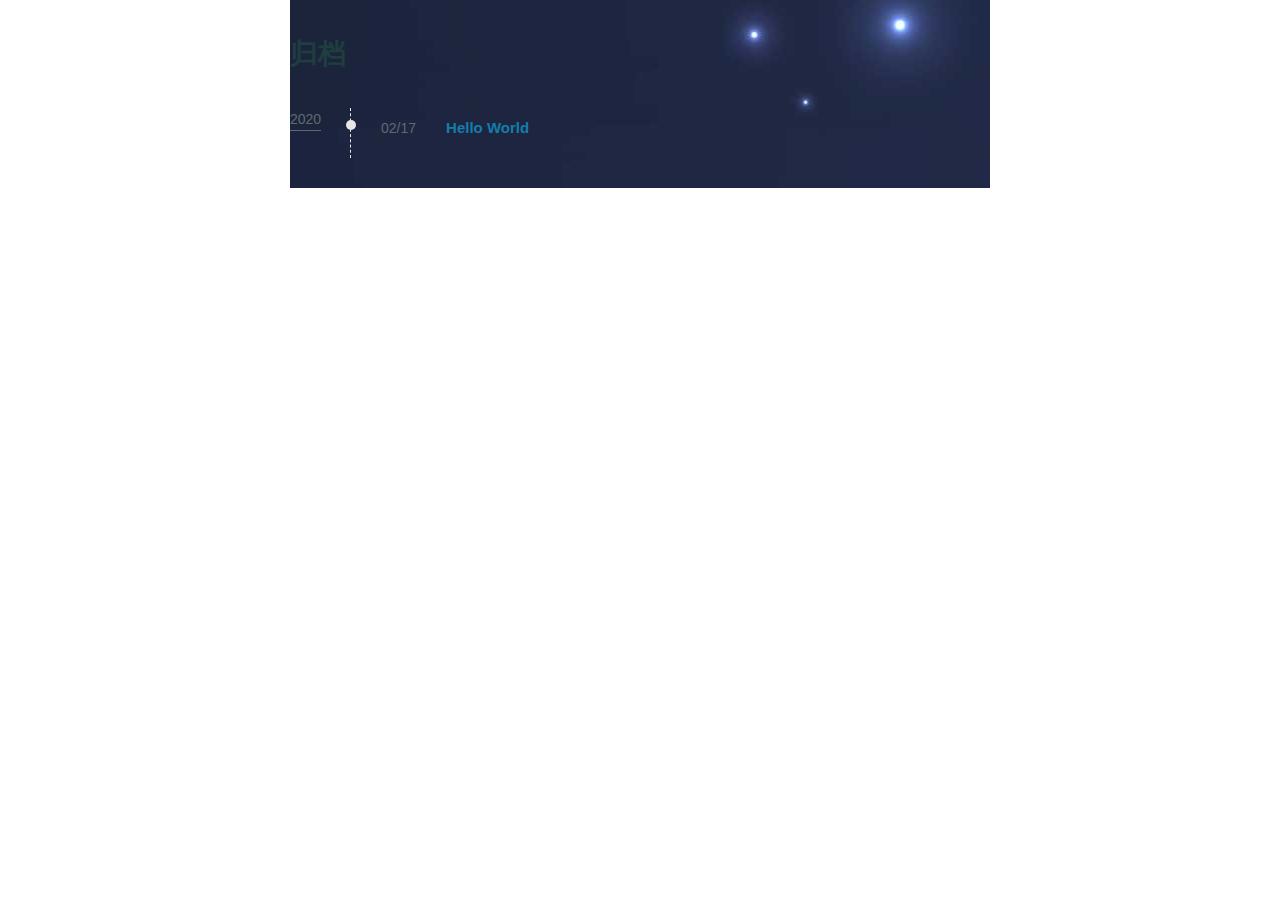
==== archives/index.html @ 0e1c1397 "Site updated: 2020-02-17 16:09:05" ====
<!DOCTYPE html>
<html lang="en">
<head>
  <meta charset="utf-8">
  
  
  
  <meta name="viewport" content="width=device-width, initial-scale=1, maximum-scale=1">
  <title>
    归档 |
    
    柒号小窝</title>
  
    <link rel="shortcut icon" href="/favicon.ico">
  
  
<link rel="stylesheet" href="/css/style.css">

  
<link rel="stylesheet" href="/css/technology.css">

  
    
<link rel="stylesheet" href="/fancybox/jquery.fancybox.min.css">

  
  
<script src="/js/pace.min.js"></script>

<meta name="generator" content="Hexo 4.2.0"></head>

<body>
  <div id="container">
    <div id="wrap">
      <section class="outer">
  <article class="articles">
    
    <h1 class="page-type-title">归档</h1>

    
    
    
      
      
        
        
    <div class="archives-wrap">
      <div class="archive-year-wrap">
        <a href="/archives/2020" class="archive-year">2020</a>
      </div>
      <div class="archives">
        
        <article class="archive-article archive-type-post">
  <div class="archive-article-inner">
    <header class="archive-article-header">
      <a href="/2020/02/17/hello-world/" class="archive-article-date">
  <time datetime="2020-02-17T05:13:28.085Z" itemprop="datePublished">02/17</time>
</a>
      
  
    <h2 itemprop="name">
      <a class="archive-article-title" href="/2020/02/17/hello-world/">Hello World</a>
    </h2>
  

    </header>
    
  </div>
</article>
        
        
      </div>
    </div>
    
  
  
</section>
    </div>
    
<script src="/js/jquery-2.0.3.min.js"></script>


<script src="/js/lazyload.min.js"></script>


<script src="/js/busuanzi-2.3.pure.min.js"></script>



  
<script src="/fancybox/jquery.fancybox.min.js"></script>




  
<script src="/js/search.js"></script>




<script src="/js/technology.js"></script>


  </div>
</body>
</html>
---- css/style.css ----
@charset "utf-8";
@font-face {
  font-family: feathericon;
  font-weight: normal;
  font-style: normal;
  src: url("feathericon/feathericon.eot");
  src: url("feathericon/feathericon.eot?#iefix") format('embedded-opentype'), url("feathericon/feathericon.woff") format('woff'), url("feathericon/feathericon.ttf") format('truetype'), url("feathericon/feathericon.svg") format('svg');
}
.fe {
  display: inline-block;
  font: normal normal normal 16px feathericon;
  font-size: inherit;
  text-rendering: auto;
  -webkit-font-smoothing: antialiased;
  -moz-osx-font-smoothing: grayscale;
}
.fe-activity:before {
  content: "\f1e2";
}
.fe-add-cart:before {
  content: "\f1e6";
}
.fe-align-bottom:before {
  content: "\f1bf";
}
.fe-align-center:before {
  content: "\f195";
}
.fe-align-left:before {
  content: "\f196";
}
.fe-align-right:before {
  content: "\f197";
}
.fe-align-top:before {
  content: "\f1c0";
}
.fe-align-vertically:before {
  content: "\f1c1";
}
.fe-angry:before {
  content: "\f1b6";
}
.fe-app-menu:before {
  content: "\f198";
}
.fe-arrow-down:before {
  content: "\f100";
}
.fe-arrow-left:before {
  content: "\f101";
}
.fe-arrow-right:before {
  content: "\f102";
}
.fe-arrow-up:before {
  content: "\f103";
}
.fe-artboard:before {
  content: "\f104";
}
.fe-audio-player:before {
  content: "\f199";
}
.fe-backward:before {
  content: "\f180";
}
.fe-bar:before {
  content: "\f105";
}
.fe-bar-chart:before {
  content: "\f106";
}
.fe-beer:before {
  content: "\f107";
}
.fe-bell:before {
  content: "\f108";
}
.fe-birthday-cake:before {
  content: "\f163";
}
.fe-bold:before {
  content: "\f179";
}
.fe-bolt:before {
  content: "\f1e3";
}
.fe-book:before {
  content: "\f109";
}
.fe-bookmark:before {
  content: "\f170";
}
.fe-browser:before {
  content: "\f10b";
}
.fe-brush:before {
  content: "\f10c";
}
.fe-bug:before {
  content: "\f10d";
}
.fe-building:before {
  content: "\f10e";
}
.fe-cage:before {
  content: "\f1e7";
}
.fe-calendar:before {
  content: "\f10f";
}
.fe-camera:before {
  content: "\f110";
}
.fe-cart:before {
  content: "\f1e8";
}
.fe-check:before {
  content: "\f111";
}
.fe-check-circle:before {
  content: "\f19a";
}
.fe-check-circle-o:before {
  content: "\f19b";
}
.fe-check-verified:before {
  content: "\f19c";
}
.fe-clock:before {
  content: "\f113";
}
.fe-close:before {
  content: "\f114";
}
.fe-cloud:before {
  content: "\f115";
}
.fe-cocktail:before {
  content: "\f116";
}
.fe-code:before {
  content: "\f117";
}
.fe-codepen:before {
  content: "\f1d3";
}
.fe-coffee:before {
  content: "\f166";
}
.fe-columns:before {
  content: "\f118";
}
.fe-comment:before {
  content: "\f119";
}
.fe-comment-o:before {
  content: "\f1d2";
}
.fe-commenting:before {
  content: "\f11a";
}
.fe-comments:before {
  content: "\f11b";
}
.fe-compress:before {
  content: "\f181";
}
.fe-credit-card:before {
  content: "\f1e9";
}
.fe-crop:before {
  content: "\f1c2";
}
.fe-cry:before {
  content: "\f1b7";
}
.fe-cutlery:before {
  content: "\f19d";
}
.fe-delete-link:before {
  content: "\f19e";
}
.fe-desktop:before {
  content: "\f11d";
}
.fe-diamond:before {
  content: "\f11e";
}
.fe-difference:before {
  content: "\f1c3";
}
.fe-disabled:before {
  content: "\f11f";
}
.fe-disappointed:before {
  content: "\f1b8";
}
.fe-distribute-horizontally:before {
  content: "\f1cf";
}
.fe-distribute-vertically:before {
  content: "\f1c5";
}
.fe-document:before {
  content: "\f19f";
}
.fe-download:before {
  content: "\f120";
}
.fe-drop-down:before {
  content: "\f121";
}
.fe-drop-left:before {
  content: "\f122";
}
.fe-drop-right:before {
  content: "\f123";
}
.fe-drop-up:before {
  content: "\f124";
}
.fe-edit:before {
  content: "\f17f";
}
.fe-eject:before {
  content: "\f182";
}
.fe-elipsis-h:before {
  content: "\f125";
}
.fe-elipsis-v:before {
  content: "\f126";
}
.fe-equalizer:before {
  content: "\f1a0";
}
.fe-eraser:before {
  content: "\f1c6";
}
.fe-expand:before {
  content: "\f183";
}
.fe-export:before {
  content: "\f16e";
}
.fe-eye:before {
  content: "\f127";
}
.fe-facebook:before {
  content: "\f1d4";
}
.fe-fast-backward:before {
  content: "\f184";
}
.fe-fast-forward:before {
  content: "\f185";
}
.fe-feather:before {
  content: "\f174";
}
.fe-feed:before {
  content: "\f128";
}
.fe-file:before {
  content: "\f1b1";
}
.fe-file-audio:before {
  content: "\f1b2";
}
.fe-file-excel:before {
  content: "\f1a2";
}
.fe-file-image:before {
  content: "\f1b3";
}
.fe-file-movie:before {
  content: "\f1b4";
}
.fe-file-powerpoint:before {
  content: "\f1a3";
}
.fe-file-word:before {
  content: "\f1a4";
}
.fe-file-zip:before {
  content: "\f1b5";
}
.fe-filter:before {
  content: "\f173";
}
.fe-flag:before {
  content: "\f129";
}
.fe-folder:before {
  content: "\f12a";
}
.fe-folder-open:before {
  content: "\f176";
}
.fe-fork:before {
  content: "\f12b";
}
.fe-forward:before {
  content: "\f186";
}
.fe-frowing:before {
  content: "\f1b9";
}
.fe-gamepad:before {
  content: "\f191";
}
.fe-gear:before {
  content: "\f1a5";
}
.fe-gift:before {
  content: "\f1ea";
}
.fe-git:before {
  content: "\f1d5";
}
.fe-github:before {
  content: "\f1d6";
}
.fe-github-alt:before {
  content: "\f1d7";
}
.fe-globe:before {
  content: "\f12c";
}
.fe-google:before {
  content: "\f1d8";
}
.fe-google-plus:before {
  content: "\f1d9";
}
.fe-hash:before {
  content: "\f12d";
}
.fe-headphone:before {
  content: "\f18e";
}
.fe-heart:before {
  content: "\f12e";
}
.fe-heart-o:before {
  content: "\f167";
}
.fe-home:before {
  content: "\f12f";
}
.fe-import:before {
  content: "\f16f";
}
.fe-info:before {
  content: "\f130";
}
.fe-insert-link:before {
  content: "\f1a6";
}
.fe-instagram:before {
  content: "\f1da";
}
.fe-intersect:before {
  content: "\f1c7";
}
.fe-italic:before {
  content: "\f17a";
}
.fe-key:before {
  content: "\f131";
}
.fe-keyboard:before {
  content: "\f132";
}
.fe-kitchen-cooker:before {
  content: "\f1a7";
}
.fe-laptop:before {
  content: "\f133";
}
.fe-layer:before {
  content: "\f18c";
}
.fe-layout:before {
  content: "\f134";
}
.fe-line-chart:before {
  content: "\f135";
}
.fe-link:before {
  content: "\f136";
}
.fe-link-external:before {
  content: "\f137";
}
.fe-list-bullet:before {
  content: "\f17c";
}
.fe-list-order:before {
  content: "\f17d";
}
.fe-list-task:before {
  content: "\f17e";
}
.fe-location:before {
  content: "\f138";
}
.fe-lock:before {
  content: "\f139";
}
.fe-login:before {
  content: "\f13a";
}
.fe-logout:before {
  content: "\f13b";
}
.fe-loop:before {
  content: "\f192";
}
.fe-magic:before {
  content: "\f177";
}
.fe-mail:before {
  content: "\f13c";
}
.fe-map:before {
  content: "\f16d";
}
.fe-mask:before {
  content: "\f1c8";
}
.fe-medal:before {
  content: "\f13d";
}
.fe-megaphone:before {
  content: "\f13e";
}
.fe-mention:before {
  content: "\f164";
}
.fe-messanger:before {
  content: "\f1e1";
}
.fe-minus:before {
  content: "\f140";
}
.fe-mobile:before {
  content: "\f141";
}
.fe-money:before {
  content: "\f1a8";
}
.fe-moon:before {
  content: "\f1ef";
}
.fe-mouse:before {
  content: "\f142";
}
.fe-music:before {
  content: "\f175";
}
.fe-open-mouth:before {
  content: "\f1ba";
}
.fe-palette:before {
  content: "\f165";
}
.fe-paper-plane:before {
  content: "\f178";
}
.fe-pause:before {
  content: "\f187";
}
.fe-pencil:before {
  content: "\f144";
}
.fe-phone:before {
  content: "\f145";
}
.fe-picture:before {
  content: "\f1a9";
}
.fe-picture-square:before {
  content: "\f1e4";
}
.fe-pie-chart:before {
  content: "\f146";
}
.fe-pinterest:before {
  content: "\f1db";
}
.fe-pizza:before {
  content: "\f147";
}
.fe-play:before {
  content: "\f188";
}
.fe-plug:before {
  content: "\f18f";
}
.fe-plus:before {
  content: "\f148";
}
.fe-pocket:before {
  content: "\f1dc";
}
.fe-pot:before {
  content: "\f1aa";
}
.fe-print:before {
  content: "\f171";
}
.fe-prototype:before {
  content: "\f149";
}
.fe-question:before {
  content: "\f14a";
}
.fe-quote-left:before {
  content: "\f14b";
}
.fe-quote-right:before {
  content: "\f14c";
}
.fe-rage:before {
  content: "\f1bb";
}
.fe-random:before {
  content: "\f189";
}
.fe-reload:before {
  content: "\f193";
}
.fe-remove-cart:before {
  content: "\f1eb";
}
.fe-rocket:before {
  content: "\f14d";
}
.fe-scale:before {
  content: "\f1c9";
}
.fe-search:before {
  content: "\f14e";
}
.fe-search-minus:before {
  content: "\f16a";
}
.fe-search-plus:before {
  content: "\f16b";
}
.fe-share:before {
  content: "\f14f";
}
.fe-shield:before {
  content: "\f172";
}
.fe-shopping-bag:before {
  content: "\f1ec";
}
.fe-sitemap:before {
  content: "\f150";
}
.fe-smile:before {
  content: "\f1bc";
}
.fe-smile-alt:before {
  content: "\f1bd";
}
.fe-speaker:before {
  content: "\f1ab";
}
.fe-star:before {
  content: "\f151";
}
.fe-star-o:before {
  content: "\f168";
}
.fe-step-backward:before {
  content: "\f1d0";
}
.fe-step-forward:before {
  content: "\f1d1";
}
.fe-stop:before {
  content: "\f18b";
}
.fe-subtract:before {
  content: "\f1ca";
}
.fe-sunny-o:before {
  content: "\f1f0";
}
.fe-sunrise:before {
  content: "\f1f1";
}
.fe-sync:before {
  content: "\f194";
}
.fe-table:before {
  content: "\f1ac";
}
.fe-tablet:before {
  content: "\f152";
}
.fe-tag:before {
  content: "\f153";
}
.fe-target:before {
  content: "\f1f3";
}
.fe-terminal:before {
  content: "\f154";
}
.fe-text-align-center:before {
  content: "\f1cb";
}
.fe-text-align-justify:before {
  content: "\f1e5";
}
.fe-text-align-left:before {
  content: "\f1cc";
}
.fe-text-align-right:before {
  content: "\f1cd";
}
.fe-text-size:before {
  content: "\f17b";
}
.fe-ticket:before {
  content: "\f155";
}
.fe-tiled:before {
  content: "\f156";
}
.fe-timeline:before {
  content: "\f1ad";
}
.fe-tired:before {
  content: "\f1be";
}
.fe-trash:before {
  content: "\f157";
}
.fe-trophy:before {
  content: "\f158";
}
.fe-truck:before {
  content: "\f1ed";
}
.fe-twitter:before {
  content: "\f1dd";
}
.fe-umbrella:before {
  content: "\f1f2";
}
.fe-underline:before {
  content: "\f1ae";
}
.fe-union:before {
  content: "\f1ce";
}
.fe-unlock:before {
  content: "\f169";
}
.fe-upload:before {
  content: "\f159";
}
.fe-usb:before {
  content: "\f190";
}
.fe-user:before {
  content: "\f15a";
}
.fe-user-minus:before {
  content: "\f16c";
}
.fe-user-plus:before {
  content: "\f15b";
}
.fe-users:before {
  content: "\f15c";
}
.fe-vector:before {
  content: "\f15d";
}
.fe-video:before {
  content: "\f15e";
}
.fe-wallet:before {
  content: "\f1ee";
}
.fe-warning:before {
  content: "\f15f";
}
.fe-watch:before {
  content: "\f1af";
}
.fe-watch-alt:before {
  content: "\f1b0";
}
.fe-wine-glass:before {
  content: "\f161";
}
.fe-wordpress:before {
  content: "\f1de";
}
.fe-wordpress-alt:before {
  content: "\f1df";
}
.fe-wrench:before {
  content: "\f162";
}
.fe-youtube:before {
  content: "\f1e0";
}
/* normalize.css v8.0.0 | MIT License | github.com/necolas/normalize.css */
html {
  line-height: 1.15 /* 1 */;
  -webkit-text-size-adjust: 100% /* 2 */;
}
body {
  margin: 0;
}
h1 {
  font-size: 2em;
  margin: 0.67em 0;
}
hr {
  box-sizing: content-box /* 1 */;
  height: 0 /* 1 */;
  overflow: visible /* 2 */;
}
pre {
  font-family: monospace, monospace /* 1 */;
  font-size: 1em /* 2 */;
}
a {
  background-color: transparent;
}
abbr[title] {
  border-bottom: none /* 1 */;
  text-decoration: underline /* 2 */;
  text-decoration: underline dotted /* 2 */;
}
b,
strong {
  font-weight: bolder;
}
code,
kbd,
samp {
  font-family: monospace, monospace /* 1 */;
  font-size: 1em /* 2 */;
}
small {
  font-size: 80%;
}
sub,
sup {
  font-size: 75%;
  line-height: 0;
  position: relative;
  vertical-align: baseline;
}
sub {
  bottom: -0.25em;
}
sup {
  top: -0.5em;
}
img {
  border-style: none;
}
button,
input,
optgroup,
select,
textarea {
  font-family: inherit /* 1 */;
  font-size: 100% /* 1 */;
  line-height: 1.15 /* 1 */;
  margin: 0 /* 2 */;
}
button,
input {
  overflow: visible;
}
button,
select {
  text-transform: none;
}
button,
[type="button"],
[type="reset"],
[type="submit"] {
  -webkit-appearance: button;
}
button::-moz-focus-inner,
[type="button"]::-moz-focus-inner,
[type="reset"]::-moz-focus-inner,
[type="submit"]::-moz-focus-inner {
  border-style: none;
  padding: 0;
}
button:-moz-focusring,
[type="button"]-moz-focusring,
[type="reset"]-moz-focusring,
[type="submit"]-moz-focusring {
  outline: 1px dotted ButtonText;
}
fieldset {
  padding: 0.35em 0.75em 0.625em;
}
legend {
  box-sizing: border-box /* 1 */;
  color: inherit /* 2 */;
  display: table /* 1 */;
  max-width: 100% /* 1 */;
  padding: 0 /* 3 */;
  white-space: normal /* 1 */;
}
progress {
  vertical-align: baseline;
}
textarea {
  overflow: auto;
}
[type="checkbox"],
[type="radio"] {
  box-sizing: border-box /* 1 */;
  padding: 0 /* 2 */;
}
[type="number"]::-webkit-inner-spin-button,
[type="number"]::-webkit-outer-spin-button {
  height: auto;
}
[type="search"] {
  -webkit-appearance: textfield /* 1 */;
  outline-offset: -2px /* 2 */;
}
[type="search"]::-webkit-search-decoration {
  -webkit-appearance: none;
}
::-webkit-file-upload-button {
  -webkit-appearance: button /* 1 */;
  font: inherit /* 2 */;
}
details {
  display: block;
}
summary {
  display: list-item;
}
template {
  display: none;
}
[hidden] {
  display: none;
}
*,
*::before,
*::after {
  box-sizing: border-box;
}
html,
body {
  height: 100%;
}
html {
  font-size: 62.5%;
  -webkit-text-size-adjust: 100%;
  -ms-text-size-adjust: 100%;
  -ms-overflow-style: scrollbar;
  -webkit-tap-highlight-color: transparent;
}
body {
  background-color: #fff;
  font-family: "Helvetica Neue", Helvetica, "PingFang SC", "Hiragino Sans GB", "Microsoft YaHei", "微软雅黑", Arial, sans-serif;
  font-size: 1.4rem;
  line-height: 1.7;
  color: #1e3e3f;
  padding: 0;
  margin: 0;
  overflow-x: hidden;
  text-size-adjust: 100%;
}
body ::selection {
  background: #5c6b72;
  color: #e6e6e6;
}
a {
  color: #127ea9;
}
a:hover {
  color: #1594c6;
}
a:active {
  color: #1178a1;
}
a.disabled {
  color: #adb5bd;
}
img {
  max-width: 100%;
}
.article-date,
.article-category-link,
.archive-year-wrap .archive-year,
.archive-article-date {
  text-decoration: none;
  color: #5c6b72;
}
.article-date:hover,
.article-category-link:hover,
.archive-year-wrap .archive-year:hover,
.archive-article-date:hover {
  color: #5c6b72;
}
.archive-article-inner {
  -webkit-border-radius: 4px;
  -moz-border-radius: 4px;
  border-radius: 4px;
}
.article-entry h1,
.article-entry h2,
.article-entry h3,
.article-entry h4,
.article-entry h5,
.article-entry h6 {
  margin: 1.5rem 0;
}
.article-entry hr {
  height: 0.1rem;
  background-color: #e6e6e6;
  border: none;
  padding: 0;
  margin: 1.5rem 0;
}
.article-entry strong {
  font-weight: bold;
}
.article-entry em,
.article-entry cite {
  font-style: italic;
}
.article-entry sup,
.article-entry sub {
  font-size: 75%;
  line-height: 0;
  position: relative;
  vertical-align: baseline;
}
.article-entry sup {
  top: -0.5rem;
}
.article-entry sub {
  bottom: -0.25rem;
}
.article-entry small {
  font-size: 85%;
}
.article-entry acronym,
.article-entry abbr {
  border-bottom: 0.1rem #e6e6e6 dotted;
}
.article-entry ul,
.article-entry ol,
.article-entry dl {
  margin: 1.5rem 0;
  line-height: line-height;
}
.article-entry p,
.article-entry table {
  margin: 1.5rem 0;
}
.article-entry img,
.article-entry video {
  max-width: 100%;
  height: auto;
  display: block;
  margin: auto;
}
.article-entry iframe {
  border: none;
}
.article-entry table {
  width: 100%;
  border-collapse: collapse;
  vertical-align: middle;
  empty-cells: show;
  text-align: left;
}
.article-entry table th,
.article-entry table td,
.article-entry table {
  border: 0.1rem #e6e6e6 solid;
}
.article-entry table th,
.article-entry table td {
  padding: 1rem 1.5rem;
}
.article-entry table tbody tr:nth-child(2n) {
  background-color: rgba(230,230,230,0.25);
}
.article-entry blockquote {
  display: block;
  margin: 0;
  padding: 0 1.5rem;
  width: 100%;
  overflow: auto;
  border-left: 0.3rem #15caff solid;
  color: #5c6b72;
  background-color: #f6f8fa;
}
.article-entry blockquote > :first-child {
  margin-top: 0;
}
.article-entry blockquote > :last-child {
  margin-bottom: 0;
}
.article-entry blockquote footer cite:before {
  content: "—";
  padding: 0 0.5rem;
}
.jumbotron {
  padding: 0;
  margin-bottom: 3rem;
  text-align: center;
}
.content,
.sidebar {
  transition: all 0.3s ease-in-out;
}
.content {
  position: relative;
  z-index: 1;
  margin-right: 0;
}
.content.on {
  transform: translateX(-10rem);
}
.sidebar {
  position: fixed;
  z-index: 9;
  top: 0;
  right: -10rem;
  bottom: 0;
  width: 10rem;
  background-color: #f4f4f4;
}
.sidebar.on {
  right: 0;
}
.navbar-toggle {
  position: absolute;
  top: 1.5rem;
  right: 11.5rem;
  padding: 0.5rem 1rem;
  border: none;
  -webkit-border-radius: 0.4rem;
  -moz-border-radius: 0.4rem;
  border-radius: 0.4rem;
  background-color: rgba(30,62,63,0.25);
  color: #fff;
}
.navbar-toggle::before {
  content: '\f105';
  font-family: feathericon;
  font-size: larger;
}
.wrap,
.outer {
  width: 100%;
  padding-right: 1.5rem;
  padding-left: 1.5rem;
  margin: auto;
}
.wrap::before,
.outer::before,
.wrap::after,
.outer::after {
  content: "";
  display: table;
  clear: both;
}
.local-search {
  width: 100%;
}
@media (min-width: 768px) {
  .jumbotron {
    margin-bottom: 6rem;
  }
  .content {
    margin-right: 10rem;
  }
  .sidebar {
    right: 0;
    background-color: #fff;
  }
  .navbar-toggle {
    display: none;
  }
  .wrap,
  .outer {
    width: 70rem;
    padding-right: 0;
    padding-left: 0;
  }
  .local-search {
    width: 70rem;
  }
}
.list-unstyled,
.list-inline {
  list-style: none;
  padding-left: 0;
  margin-left: 0;
}
.list-inline {
  position: relative;
  margin: 0 -0.75rem;
}
.list-inline > li {
  display: inline-block;
  padding: 0 0.75rem;
}
.video {
  position: relative;
  height: auto;
}
.video .brand {
  width: 4.8rem;
}
.video-frame {
  position: absolute;
  z-index: 1;
  right: 0;
  bottom: 0;
  left: 0;
  min-width: 100%;
}
.video-frame img {
  display: block;
  width: 100%;
}
.video-media {
  position: relative;
  z-index: 0;
  height: 90vh;
  overflow: hidden;
}
.video-media video {
  position: absolute;
  top: 50%;
  left: 50%;
  transform: translate(-50%, -50%);
  min-width: 100%;
  min-height: 100%;
}
.video-overlay {
  position: absolute;
  top: 0;
  bottom: 0;
  left: 0;
  right: 0;
  background-color: rgba(178,191,204,0.6);
}
.video-inner {
  position: absolute;
  top: 50%;
  left: 50%;
  transform: translate(-50%, -65%);
}
.video-inner a,
.video-inner {
  color: #fff;
  text-decoration: none;
}
.video-learn-more {
  position: absolute;
  z-index: 1;
  bottom: -3rem;
  right: 0;
  left: 0;
}
.video-learn-more a > .fe {
  font-size: 3rem;
  color: #adb5bd;
}
.video-learn-more a > .fe:hover {
  color: #1e3e3f;
}
.search-form-wrap {
  position: fixed;
  top: -100%;
  right: 0;
  left: 0;
  opacity: 0;
  color: #fff;
  transition: 0.3s;
  z-index: 999;
}
.search-form-wrap.on {
  top: 0;
  opacity: 1;
}
.local-search {
  position: relative;
  margin: 0 auto;
  padding: 3rem;
  opacity: 0.9;
  background: -webkit-linear-gradient(left, #15caff, #1341ff);
  box-shadow: 0 1rem 3rem rgba(30,62,63,0.05);
  max-height: 100vh;
  overflow-y: auto;
}
.local-search-input {
  border: 0.1rem #e6e6e6 solid;
  -webkit-border-radius: 0.4rem;
  -moz-border-radius: 0.4rem;
  border-radius: 0.4rem;
  background-color: #fff;
  width: 100%;
  padding: 1rem 1.5rem;
  outline: none;
}
.local-search-input::-webkit-search-results-decoration,
.local-search-input::-webkit-search-cancel-button {
  -webkit-appearance: none;
}
.local-search-close {
  position: absolute;
  top: 3.85rem;
  right: 4.25rem;
  display: block;
  height: 2rem;
  width: 2rem;
  padding: 0;
  border: none;
  -webkit-border-radius: 50%;
  -moz-border-radius: 50%;
  border-radius: 50%;
  background-color: #15caff;
  color: #fff;
  text-align: center;
  cursor: pointer;
}
.local-search-close::before {
  content: '\f114';
  font-family: feathericon;
}
.local-search-result {
  text-align: left;
}
.search-result-list {
  list-style: none;
  padding-left: 0;
  margin-left: 0;
}
.search-result-list li {
  padding: 1.5rem 0;
}
.search-result-list li:not(:last-child) {
  border-bottom: 0.1rem #e6e6e6 solid;
}
.search-result-list li .search-result-title {
  font-size: 1.6rem;
  font-weight: bold;
  color: #fff;
}
.search-result-list li .search-result {
  padding-top: 0.5rem;
  margin: 0;
  max-height: 12rem;
  overflow: hidden;
}
.search-result-list li em.search-keyword {
  color: #ea434a;
}
.search-result-empty {
  padding: 3rem 0 0;
}
.article {
  padding: 3rem 0;
}
.article-inner {
  overflow: hidden;
}
.article-meta::before,
.article-meta::after {
  content: "";
  display: table;
  clear: both;
}
.article-date::before {
  content: '\f10f';
  font-family: feathericon;
  opacity: 0.5;
}
.article-category {
  display: inline-block;
  margin-left: 1.5rem;
}
.article-entry {
  margin-top: 3rem;
  color: #1e3e3f;
}
.article-entry::before,
.article-entry::after {
  content: "";
  display: table;
  clear: both;
}
.article-entry .pullquote {
  text-align: left;
  width: 45%;
  margin: 0;
}
.article-entry .pullquote.left {
  margin-left: 0.5em;
  margin-right: 1em;
}
.article-entry .pullquote.right {
  margin-right: 0.5em;
  margin-left: 1em;
}
.article-entry .caption {
  color: color-grey;
  display: block;
  font-size: 0.9em;
  margin-top: 0.5em;
  position: relative;
  text-align: center;
}
.article-entry .video-container {
  position: relative;
  padding-top: 56.25%;
  height: 0;
  overflow: hidden;
}
.article-entry .video-container iframe,
.article-entry .video-container object,
.article-entry .video-container embed {
  position: absolute;
  top: 0;
  left: 0;
  width: 100%;
  height: 100%;
  margin-top: 0;
}
.article-header h1,
.article-header h2 {
  margin: 0;
}
.article-header .article-title {
  text-decoration: none;
  color: #1e3e3f;
}
.article-footer {
  margin-top: 3rem;
}
.article-footer::before,
.article-footer::after {
  content: "";
  display: table;
  clear: both;
}
.article-tag-list {
  list-style: none;
  padding-left: 0;
  margin-left: 0;
  margin: 0;
}
.article-tag-list:before {
  content: "\f153";
  font-family: feathericon;
  margin-right: 0.5rem;
}
.article-tag-list .article-tag-list-item {
  display: inline-block;
  padding-right: 1rem;
}
.article-tag-list .article-tag-list-link {
  text-decoration: none;
}
.article-comment-link {
  float: right;
}
.article-comment-link:before {
  content: "\f1d2";
  font-family: feathericon;
  padding-right: 8px;
}
.article-share-link {
  cursor: pointer;
  float: right;
  margin-left: 20px;
}
.article-share-link:before {
  content: "\f14f";
  font-family: feathericon;
  padding-right: 6px;
}
.article-nav {
  position: relative;
  padding-top: 3rem;
  margin-top: 5rem;
  border-top: 0.1rem #e6e6e6 solid;
}
.article-nav::before,
.article-nav::after {
  content: "";
  display: table;
  clear: both;
}
.article-nav-link {
  display: block;
  text-decoration: none;
}
.article-nav-link:first-child {
  float: left;
}
.article-nav-link:last-child {
  float: right;
  text-align: right;
}
.article-nav-caption {
  color: #5c6b72;
}
.article-nav-title {
  font-size: inherit;
}
.article-share-box {
  position: absolute;
  display: none;
  background: #fff;
  -webkit-border-radius: 0.4rem;
  -moz-border-radius: 0.4rem;
  border-radius: 0.4rem;
  box-shadow: 1px 2px 10px rgba(0,0,0,0.2);
  -webkit-border-radius: 3px;
  -moz-border-radius: 3px;
  border-radius: 3px;
  margin-left: -145px;
  overflow: hidden;
  z-index: 1;
}
.article-share-box.on {
  display: block;
}
.article-share-input {
  width: 100%;
  background: none;
  box-sizing: border-box;
  padding: 0 1.5rem;
  outline: none;
  border: none;
  border-bottom: 0.1rem #e6e6e6 solid;
  height: 3.6rem;
  line-height: 3.6rem;
}
.article-share-links::before,
.article-share-links::after {
  content: "";
  display: table;
  clear: both;
}
.article-share-twitter,
.article-share-facebook,
.article-share-pinterest,
.article-share-google {
  position: relative;
  display: block;
  float: left;
  width: 5rem;
  height: 3.6rem;
  color: #172d3e;
  text-align: center;
  text-decoration: none;
}
.article-share-twitter:before,
.article-share-facebook:before,
.article-share-pinterest:before,
.article-share-google:before {
  font-size: 20px;
  font-family: feathericon;
}
.article-share-twitter:hover,
.article-share-facebook:hover,
.article-share-pinterest:hover,
.article-share-google:hover {
  color: #fff;
}
.article-share-twitter:before {
  content: "\f1dd";
}
.article-share-twitter:hover {
  background: #00aced;
  text-shadow: 0 1px #008abe;
}
.article-share-facebook:before {
  content: "\f1d4";
}
.article-share-facebook:hover {
  background: #3b5998;
  text-shadow: 0 1px #2f477a;
}
.article-share-pinterest:before {
  content: "\f1db";
}
.article-share-pinterest:hover {
  background: #cb2027;
  text-shadow: 0 1px #a21a1f;
}
.article-share-google:before {
  content: "\f1d8";
}
.article-share-google:hover {
  background: #dd4b39;
  text-shadow: 0 1px #be3221;
}
.article-gallery {
  position: relative;
}
.article-gallery-photos {
  position: relative;
  overflow: hidden;
}
.article-gallery-img {
  display: none;
  max-width: 100%;
}
.article-gallery-img:first-child {
  display: block;
}
.article-gallery-img.loaded {
  position: absolute;
  display: block;
}
.article-gallery-img img {
  display: block;
  max-width: 100%;
  margin: 0 auto;
}
.article-albums {
  position: relative;
}
.article-albums-photos {
  position: relative;
  display: flex;
  flex-wrap: wrap;
  list-style: none;
  padding-left: 0;
  margin-left: 0;
}
.article-albums-photos::before,
.article-albums-photos::after {
  content: "";
  display: table;
  clear: both;
}
.article-albums-photos::after {
  content: '';
  flex-grow: 999999999;
}
.article-albums-photos .article-albums-item {
  position: relative;
  flex-grow: 1;
  margin: 0.5rem;
  overflow: hidden;
}
.article-albums-photos .article-albums-item img {
  object-fit: cover;
  max-width: 100%;
  min-width: 100%;
  vertical-align: center;
}
.article-albums-photos .article-albums-item .article-albums-caption {
  display: block;
  width: 100%;
  padding: 1rem 0;
  text-align: center;
}
@media (min-width: 576px) {
  .article-albums-item img {
    height: 32rem;
  }
  .article-albums-item .article-albums-caption {
    position: absolute;
    bottom: 0;
    left: 0;
    width: 100%;
    background-color: rgba(0,0,0,0.5);
    background: linear-gradient(to top, rgba(0,0,0,0.5), transparent);
    color: #fff;
    padding: 1rem;
    opacity: 0;
    transform: translateY(100%);
    transition: all 0.3s ease-in-out;
  }
  .article-albums-item:hover .article-albums-caption {
    opacity: 1;
    transform: translateY(0);
  }
}
@media (min-width: 768px) {
  .article-albums-item img {
    height: 20rem;
  }
}
.articles .article {
  padding: 4.5rem 0;
}
.articles .article:not(:last-child) {
  border-bottom: 0.1rem #e6e6e6 solid;
}
.articles .article-entry,
.articles .article-footer {
  margin-top: 0;
}
.articles .article-entry .article-gallery {
  margin-top: 1.5rem;
}
.outer {
  background: url("../../images/background.jpg");
}
.archives-wrap {
  position: relative;
}
.archives-wrap::before,
.archives-wrap::after {
  content: "";
  display: table;
  clear: both;
}
.archives-wrap:first-child {
  margin-top: 3rem;
}
.archives-wrap:last-child {
  margin-bottom: 3rem;
}
.archive-year-wrap {
  position: absolute;
  top: 0;
  left: 0;
  width: 6rem;
}
.archive-year-wrap .archive-year {
  position: relative;
  display: inline-block;
}
.archive-year-wrap .archive-year::after {
  content: '';
  position: absolute;
  left: 0;
  bottom: 0;
  height: 0.15rem;
  background-color: #5c6b72;
  width: 100%;
}
.archives {
  margin-left: 6rem;
  border-left: 0.1rem #e6e6e6 dashed;
  padding-left: 3rem;
}
.archives::before,
.archives::after {
  content: "";
  display: table;
  clear: both;
}
.archive-article-inner {
  margin-bottom: 1.5rem;
}
.archive-article-header {
  display: table-row;
}
.archive-article-header > a,
.archive-article-header > h2 {
  display: table-cell;
}
.archive-article-header h2 {
  margin: 0;
  padding-left: 3rem;
}
.archive-article-header h2 .archive-article-title {
  text-decoration: none;
  font-size: 1.5rem;
}
.archive-article-footer {
  margin-top: 1.5rem;
}
.archive-article-date {
  position: relative;
  display: block;
}
.archive-article-date::before {
  content: '';
  position: absolute;
  top: 50%;
  left: -3.5rem;
  margin-top: -0.5rem;
  width: 1rem;
  height: 1rem;
  -webkit-border-radius: 1rem;
  -moz-border-radius: 1rem;
  border-radius: 1rem;
  background-color: #e6e6e6;
}
.page-type-title {
  margin: 0;
  padding: 3rem 0;
}
.page-nav {
  margin: 3rem auto;
  text-align: center;
  overflow: hidden;
}
.page-nav::before,
.page-nav::after {
  content: "";
  display: table;
  clear: both;
}
.page-nav a,
.page-nav span {
  padding: 1rem 1.5rem;
  line-height: 1;
}
.page-nav a {
  text-decoration: none;
}
.page-nav .prev {
  float: left;
}
.page-nav .next {
  float: right;
}
.page-nav .page-number {
  display: inline-block;
}
@media mq-mobile {
  .page-nav .page-number {
    display: none;
  }
}
.page-nav .current {
  font-weight: bold;
}
.page-nav .space {
  color: #e6e6e6;
}
.footer {
  border-top: 0.1rem #e6e6e6 solid;
  padding: 3rem 0;
}
.float-left {
  float: left !important;
}
.float-right {
  float: right !important;
}
.float-none {
  float: none !important;
}
.article-entry pre,
.article-entry .highlight {
  background: #f6f8fa;
  padding: 1.5rem;
  margin: 1.5rem 0;
  -webkit-border-radius: 0.4rem;
  -moz-border-radius: 0.4rem;
  border-radius: 0.4rem;
  overflow: auto;
  color: #4d4d4c;
}
.article-entry .highlight .gutter pre,
.article-entry .gist .gist-file .gist-data .line-numbers {
  color: #8e908c;
}
.article-entry pre,
.article-entry code {
  font-family: inherit;
  text-shadow: none;
}
.article-entry code {
  background: #f6f8fa;
  padding: 0.25rem;
  -webkit-border-radius: 0.4rem;
  -moz-border-radius: 0.4rem;
  border-radius: 0.4rem;
}
.article-entry pre code {
  background: none;
  padding: 0;
}
.article-entry .highlight pre {
  border: none;
  margin: 0;
  padding: 0;
}
.article-entry .highlight table {
  margin: 0;
  width: auto;
  border: none;
}
.article-entry .highlight td {
  border: none;
  padding: 0;
}
.article-entry .highlight figcaption {
  font-size: 85%;
  color: #8e908c;
  line-height: 1rem;
  margin-bottom: 1rem;
}
.article-entry .highlight figcaption::before,
.article-entry .highlight figcaption::after {
  content: "";
  display: table;
  clear: both;
}
.article-entry .highlight figcaption a {
  float: right;
}
.article-entry .highlight .gutter {
  -webkit-user-select: none;
  -moz-user-select: none;
  -ms-user-select: none;
  user-select: none;
}
.article-entry .highlight .gutter pre {
  text-align: right;
  padding-right: 1.5rem;
}
.article-entry .highlight .line {
  height: inherit;
}
.article-entry .highlight .line.marked {
  background: #d6d6d6;
}
.article-entry .gist {
  background: #f6f8fa;
}
.article-entry .gist .gist-file {
  border: none;
  margin: 0;
}
.article-entry .gist .gist-file .gist-data {
  background: none;
  border: none;
}
.article-entry .gist .gist-file .gist-data .line-numbers {
  background: none;
  border: none;
}
.article-entry .gist .gist-file .gist-data .line-data {
  padding: 0 !important;
}
.article-entry .gist .gist-file .highlight {
  margin: 0;
  padding: 0;
  border: none;
}
.article-entry .gist .gist-file .gist-meta {
  background: #f6f8fa;
  color: #8e908c;
  padding: 0;
  margin-top: 1rem;
}
.article-entry .gist .gist-file .gist-meta a {
  font-weight: normal;
}
.article-entry .gist .gist-file .gist-meta a:hover {
  text-decoration: underline;
}
pre .comment,
pre .title {
  color: #8e908c;
}
pre .variable,
pre .attribute,
pre .tag,
pre .regexp,
pre .ruby .constant,
pre .xml .tag .title,
pre .xml .pi,
pre .xml .doctype,
pre .html .doctype,
pre .css .id,
pre .css .class,
pre .css .pseudo {
  color: #f2777a;
}
pre .number,
pre .preprocessor,
pre .built_in,
pre .literal,
pre .params,
pre .constant {
  color: #f99157;
}
pre .class,
pre .ruby .class .title,
pre .css .rules .attribute {
  color: #9c9;
}
pre .string,
pre .value,
pre .inheritance,
pre .header,
pre .ruby .symbol,
pre .xml .cdata {
  color: #9c9;
}
pre .css .hexcolor {
  color: #6cc;
}
pre .function,
pre .python .decorator,
pre .python .title,
pre .ruby .function .title,
pre .ruby .title .keyword,
pre .perl .sub,
pre .javascript .title,
pre .coffeescript .title {
  color: #69c;
}
pre .keyword,
pre .javascript .function {
  color: #c9c;
}
.pace {
  -webkit-pointer-events: none;
  pointer-events: none;
  -webkit-user-select: none;
  -moz-user-select: none;
  user-select: none;
}
.pace .pace-progress {
  position: fixed;
  z-index: 2000;
  top: 0;
  right: 100%;
  width: 100%;
  height: 0.2rem;
  background-color: #127ea9;
}
.pace-inactive {
  display: none;
}
.gitalk,
.markdown-body {
  font-size: 1.4rem !important;
}
.gt-container .gt-avatar.gt-comment-avatar img {
  -webkit-border-radius: 50%;
  -moz-border-radius: 50%;
  border-radius: 50%;
}
.navbar {
  position: relative;
  padding-top: 3rem;
  text-align: center;
}
.navbar .nav {
  list-style: none;
  padding-left: 0;
  margin-left: 0;
}
.navbar .nav .nav-item-link {
  display: block;
  padding: 1rem;
  color: #172d3e;
  text-decoration: none;
  cursor: pointer;
}
.navbar .nav .nav-item-link:hover {
  color: #1594c6;
}
.navbar .nav.nav-main .nav-item-link::before,
.navbar .nav.nav-main .nav-item-link i.fe {
  display: block;
  line-height: 1;
}
.navbar .nav.nav-main .nav-item-link::before {
  font-family: 'feathericon';
}
.navbar .nav.nav-main .nav-item:nth-child(1) .nav-item-link::before {
  content: '\f12f';
}
.navbar .nav.nav-main .nav-item:nth-child(2) .nav-item-link::before {
  content: '\f12a';
}
.navbar .nav.nav-main .nav-item:nth-child(3) .nav-item-link::before {
  content: '\f1a9';
}
.navbar .nav.nav-main .nav-item:nth-child(4) .nav-item-link::before {
  content: '\f174';
}
.navbar-bottom {
  position: absolute;
  bottom: 0;
  width: 100%;
}
.logo {
  text-align: center;
}
.logo img {
  width: 4.8rem;
}
---- css/technology.css ----
#container {
  position: absolute;
  top: 0;
  left: 0;
  width: 100%;
  height: 100%;
}
.brand-wapper {
  text-align: center;
}
.brand {
  width: 50px;
}
.technology-body {
  width: 100%;
  height: 100%;
  position: absolute;
  overflow: hidden;
}
#canvas {
  width: 100%;
  height: 100%;
  position: absolute;
  overflow: hidden;
}
/* 背景边框4个角 */
.technology-frame {
  position: absolute;
  top: 0;
  left: 0;
  width: 100%;
  height: 100%;
  z-index: 1;
}
.technology-frame section {
  position: absolute;
  width: 45px;
  height: 45px;
}
.technology-frame section div {
  position: absolute;
  background: -webkit-linear-gradient(left, #15caff , #1341ff);
  border-radius: 3px;
  opacity: 0.8;
  transform: scale(0);
}
.technology-frame section div:nth-child(1), .technology-frame section div:nth-child(3) {
  width: 12px;
  height: 12px;
  animation: scale0-1 0.4s ease 0.7s forwards;
}
.technology-frame section div:nth-child(1) {
  top: 0;
  right: 0;
}
.technology-frame section div:nth-child(3) {
  bottom: 0;
  left: 0;
}
.technology-frame section div:nth-child(2) {
  width: 25px;
  height: 25px;
  animation: scale0-1 0.4s ease 0.6s forwards;
}
/* 动态圈 */
.technology-circle {
  position: absolute;
  top: calc(50% - 500px);
  left: calc(50% - 500px);
  width: 1000px;
  height: 1000px;
  border-radius: 50%;
  z-index: 1; 
}
.technology-circle .wrap {
  position: absolute;
  top: 0;
  left: 0;
  width: 100%;
  height: 100%; 
}
.technology-circle .wrap .inner {
  background:url('/images/outer-ring.png') no-repeat;
  background-size: contain;
  position: absolute;
  top: 0;
  left: 0;
  width: 100%;
  height: 100%;
  animation: technology-circle_rotate 80s linear 0s infinite;
}
.technology-circle .wrap .inner .middle {
  background:url('/images/middle-ring.png') no-repeat;
  background-size: contain;
  position: absolute;
  left: 0;
  bottom: 0;
  top: 0;
  right: 0;
  margin: auto;
  width: 820px;
  height: 820px;
  animation: technology-middle-circle_rotate 30s linear 0s infinite;
}
.technology-circle .wrap .inner::after {
  content: ' ';
  display: block;
  background:url('/images/middle-ring-2.png') no-repeat;
  background-size: cover;
  position: absolute;
  top: 0;
  left: 0;
  right: 0;
  bottom: 0;
  margin: auto;
  width: 75%;
  height: 75%;
  animation: technology-middle-circle-2_rotate 30s linear 0s infinite;
}
.technology-circle .wrap .inner::before {
  content: ' ';
  display: block;
  background:url('/images/inner-ring.png') no-repeat;
  background-size: cover;
  position: absolute;
  top: 0;
  left: 0;
  width: 100%;
  height: 100%;
  animation: technology-middle-circle-3_rotate 30s linear 0s infinite;
}
     
/*** globa-nav ***/
.technology-nav {
  position: absolute;
  top: 0;
  left: 0;
  width: 100%;
  height: 100%;
  z-index: 1; 
}
.technology-nav .nav-box {
  position: absolute;
  top: calc(50% - 25px);
  left: calc(50% - 100px);
  width: 200px;
  height: 50px;
  opacity: 0; 
}
.technology-nav .nav-box section {
  position: absolute;
  top: 0;
  left: 0;
  width: 100%;
  height: 100%; 
}
.technology-nav .nav-box section a {
  display: block;
  position: absolute;
  top: 0;
  width: 200px;
  height: 50px;
  border-radius: 30px;
  font-size: 17px;
  font-weight: bold;
  color: transparent;
  text-align: center;
  line-height: 50px;
  overflow: hidden;
  transition: all 0.3s ease 0s;
}
.technology-nav .nav-box section a::before, .technology-nav .nav-box section a::after {
  content: "";
  display: block;
  position: absolute;
  width: 60%;
  height: 1px;
  background-color: #fff;
  opacity: 0.6;
  transition: all 0.5s ease 0s;
}
.technology-nav .nav-box section a::before {
  top: 5px;
  left: 5px;
  transform: translateX(calc(-100% + -5px));
}
.technology-nav .nav-box section a::after {
  bottom: 5px;
  right: 5px;
  transform: translateX(calc(100% + 5px));
}
.technology-nav .nav-box section a:hover {
  transform: scale(1.2);
  border-radius: 0;
}
.technology-nav .nav-box section a:hover::before, .technology-nav .nav-box section a:hover::after {
  transform: translateX(0);
}
.technology-nav .nav-box section a:nth-child(1) {
  left: 0;
}
.technology-nav .nav-box section a:nth-child(2) {
  right: 0;
}
.technology-nav .nav-box section:nth-child(1) a:nth-child(1) {
  background: -webkit-linear-gradient(left, #15caff , #1341ff);
  border: 1px solid rgba(255, 255, 255, 0.5);
}
.technology-nav .nav-box section:nth-child(1) a:nth-child(2) {
  background: -webkit-linear-gradient(left, #15caff , #1341ff);
  border: 1px solid rgba(255, 255, 255, 0.5);
}
.technology-nav .nav-box section:nth-child(2) a:nth-child(1) {
  background: -webkit-linear-gradient(left, #15caff , #1341ff);
  border: 1px solid rgba(255, 255, 255, 0.5);
}
.technology-nav .nav-box section:nth-child(2) a:nth-child(2) {
  background: -webkit-linear-gradient(left, #15caff , #1341ff);
  border: 1px solid rgba(255, 255, 255, 0.5);
}
.technology-nav .message {
  position: absolute;
  left: calc(50% - 125px);
  top: calc(50% - 25px);
  width: 0px;
  height: 50px;
  border-radius: 30px;
  background: -webkit-linear-gradient(left, #15caff , #1341ff);
  box-shadow: 0 0 3px rgba(255, 255, 255, 0.5);
  overflow: hidden;
}
.technology-nav .message h3 {
  animation: slide-top 0.5s ease 1.2s forwards, fadeout 0.1s ease 2s forwards;
  width: 250px;
  height: 50px;
  font-size: 15px;
  color: rgba(255, 255, 255, 0.8);
  text-align: center;
  transform: translateY(100%);
}
.technology-nav .nav-box {
  animation: fadein 0.1s ease 1.4s forwards;
}
.technology-nav .nav-box section:nth-child(1) {
  animation: technology__scale-nav 0.3s ease 1.4s forwards, technology__rotate-nav-1 5s ease 1.7s infinite;
}
.technology-nav .nav-box section:nth-child(1) a:nth-child(1) {
  animation: technology__show-nav-text 0.7s ease 2.2s forwards;
}
.technology-nav .nav-box section:nth-child(1) a:nth-child(2) {
  animation: technology__show-nav-text 0.7s ease 2.5s forwards;
}
.technology-nav .nav-box section:nth-child(2) {
  animation: technology__scale-nav 0.3s ease 1.4s forwards, technology__rotate-nav-2 5s ease 1.7s forwards;
}
.technology-nav .nav-box section:nth-child(2) a:nth-child(1) {
  animation: technology__show-nav-text 0.7s ease 2.3s forwards;
}
.technology-nav .nav-box section:nth-child(2) a:nth-child(2) {
  animation: technology__show-nav-text 0.7s ease 2.4s forwards;
}
.technology-nav .message {
  animation: technology__show-message 0.4s ease 1s forwards, technology__hidden-message 0.5s ease 2s forwards;
}
.technology-nav .message h3 {
  animation: slide-top 0.5s ease 1.2s forwards, fadeout 0.1s ease 2s forwards;
}
.technology__sns {
  animation: slide-right 0.4s ease 3s forwards;
}
.technology__share-btn {
  animation: slide-left 0.4s ease 3s forwards;
}
.technology-frame section:nth-child(2) {
  transform: rotate(90deg);
}
.technology-frame section:nth-child(3) {
  transform: rotate(-90deg);
}
.technology-frame section:nth-child(4) {
  transform: rotate(180deg);
}

@media screen and (min-width: 961px) {
  .technology-frame section:nth-child(1) {
    top: 20px;
    left: 20px;
  }
  .technology-frame section:nth-child(2) {
    top: 20px;
    right: 20px;
  }
  .technology-frame section:nth-child(3) {
    bottom: 20px;
    left: 20px;
  }
  .technology-frame section:nth-child(4) {
    bottom: 20px;
    right: 20px;
  }
  .technology-circle .wrap {
  }
  .technology-nav .nav-box {
    position: absolute;
    top: calc(50% - 25px);
    left: calc(50% - 100px);
    width: 200px;
    height: 50px;
    opacity: 0; 
  }
  .technology-nav .nav-box section:nth-child(1) {
    animation: technology__scale-nav 0.3s ease 1.4s forwards, technology__rotate-nav-1 0.5s ease 1.7s forwards;
  }
  .technology-nav .nav-box section:nth-child(2) {
    animation: technology__scale-nav 0.3s ease 1.4s forwards, technology__rotate-nav-2 0.5s ease 1.7s forwards;
  }
  .technology-nav .message {
    animation: technology-nav__show-message 0.4s ease 1s forwards, technology-nav__hidden-message 0.5s ease 2s forwards;
  }
  .technology-nav .message h3 {
    animation: slide-top 0.5s ease 1.2s forwards, fadeout 0.1s ease 2s forwards;
  }
  .text-white p {
    font-size: 12px;
  }
}
  
@media screen and (max-width: 961px) {
  .technology-frame section:nth-child(1) {
    top: 10px;
    left: 10px;
  }
  .technology-frame section:nth-child(2) {
    top: 10px;
    right: 10px;
  }
  .technology-frame section:nth-child(3) {
    bottom: 10px;
    left: 10px;
  }
  .technology-frame section:nth-child(4) {
    bottom: 10px;
    right: 10px;
  }
  .technology-circle {
    transform: scale(0.8);
  }
  .technology-circle .wrap {
  }
  .technology-circle .wrap .inner {
    transform: scale(1);
    animation: technology-circle_rotate__sp 150s linear 0s infinite;
  }
  .technology-nav .nav-box {
    position: absolute;
    top: calc(50% - 20px);
    left: calc(50% - 50px);
    width: 100px;
    height: 40px;
    opacity: 0;
  }
  .technology-nav .nav-box section:nth-child(1) {
    animation: technology__scale-nav__sp 0.3s ease 1.4s forwards, technology__rotate-nav-1__sp 0.5s ease 1.7s forwards;
  }
  .technology-nav .nav-box section:nth-child(2) {
    animation: technology__scale-nav__sp 0.3s ease 1.4s forwards, technology__rotate-nav-2__sp 0.5s ease 1.7s forwards;
  }
  .technology-nav  .nav-box section a {
    display: block;
    position: absolute;
    top: 0;
    width: 100px;
    height: 40px;
    border-radius: 20px;
    font-size: 11px;
    font-weight: bold;
    color: transparent;
    text-align: center;
    line-height: 40px;
    overflow: hidden;
    transition: all 0.3s ease 0s;
  }
  .technology-nav .message {
    position: absolute;
    left: calc(50% - 90px);
    top: calc(50% - 25px);
    width: 0px;
    height: 40px;
    border-radius: 30px;
    background-color: #4A3F55;
    box-shadow: 0 0 3px rgba(255, 255, 255, 0.5);
    overflow: hidden;
    animation: technology-nav__show-message__sp 0.4s ease 1s forwards, technology-nav__hidden-message__sp 0.5s ease 2s forwards;
  }
  .technology-nav .message h3 {
    animation: slide-top 0.5s ease 1.2s forwards, fadeout 0.1s ease 2s forwards;
  }
  .technology-nav .message h3 {
    width: 180px;
    height: 40px;
    font-size: 11px;
    color: rgba(255, 255, 255, 0.8);
    text-align: center;
    transform: translateY(100%);
  }
  .text-white p {
    font-size: 9px;
  }
}
@keyframes scale0-1 {
  from {
    transform: scale(0); }
  to {
    transform: scale(1); }}
@keyframes technology-circle_rotate  {
  from {
    transform: rotate(0deg);
  }
  to {
    transform: rotate(360deg);
  }
}
@keyframes technology-middle-circle_rotate  {
  from {
    transform: rotate(-0deg);
  }
  to {
    transform: rotate(-360deg);
  }
}
.video-inner {
  opacity: 0;
  animation: fadein 3s ease 2s forwards;
}
@keyframes technology-middle-circle-2_rotate  {
  from {
    transform: rotate(0deg) scale(0.7);
  }
  to {
    transform: rotate(360deg) scale(0.7);
  }
}
@keyframes technology-middle-circle-3_rotate  {
  from {
    transform: rotate(-0deg) scale(0.32);
  }
  to {
    transform: rotate(-360deg) scale(0.32);
  }
}
@keyframes technology-circle_rotate__sp  {
  from {
    transform: rotate(0deg); }
  to {
    transform: rotate(360deg); } }
@keyframes technology-circle_show {
  from {
    transform: translateY(200px);
    opacity: 0; }
  to {
    transform: translateY(0px);
    opacity: 1; } }
@keyframes fadein {
  from {
    opacity: 0; }
  to {
    opacity: 1; } }

@keyframes fadeout {
  from {
    opacity: 1; }
  to {
    opacity: 0; } }
@keyframes technology__scale-nav {
  from {
    width: 200px;
    left: calc(50% - 100px); }
  to {
    width: 700px;
    left: calc(50% - 350px); } }
@keyframes technology__scale-nav__sp {
  0% {
    width: 100px;
    left: calc(50% - 50px);
  }
  100% {
    width: 360px;
    left: calc(50% - 180px);
  }
}
@keyframes technology__rotate-nav-1 {
  from {
    transform: rotate(0deg); }
  to {
    transform: rotate(20deg); } }

@keyframes technology__rotate-nav-2 {
  from {
    transform: rotate(0deg); }
  to {
    transform: rotate(-20deg); } }

@keyframes technology__rotate-nav-1__sp {
  from {
    transform: rotate(0deg); }
  to {
    transform: rotate(20deg); } }

@keyframes technology__rotate-nav-2__sp {
  from {
    transform: rotate(0deg); }
      to {
        transform: rotate(-20deg); } }
@keyframes technology__show-nav-text {
  from {
    color: transparent; }
  to {
    color: #fff; } 
}
@keyframes technology-nav__show-message  {
  0% {
    width: 0;
  }
  100% {
    width: 250px;
  }
}
@keyframes technology-nav__hidden-message {
  0% {
    width: 250px;
    left: calc(50% - 125px);
  }
  100% {
    width: 0px;
    left: 50%;
  }
}

@keyframes technology-nav__show-message__sp  {
  0% {
    width: 0;
  }
  100% {
    width: 180px;
  }
}
@keyframes technology-nav__hidden-message__sp {
  0% {
    width: 180px;
    left: calc(50% - 90px);
  }
  100% {
    width: 0px;
    left: 50%;
  }
}
@keyframes slide-top {
  from {
    transform: translateY(100%); }
  to {
    transform: translateY(0%); } }
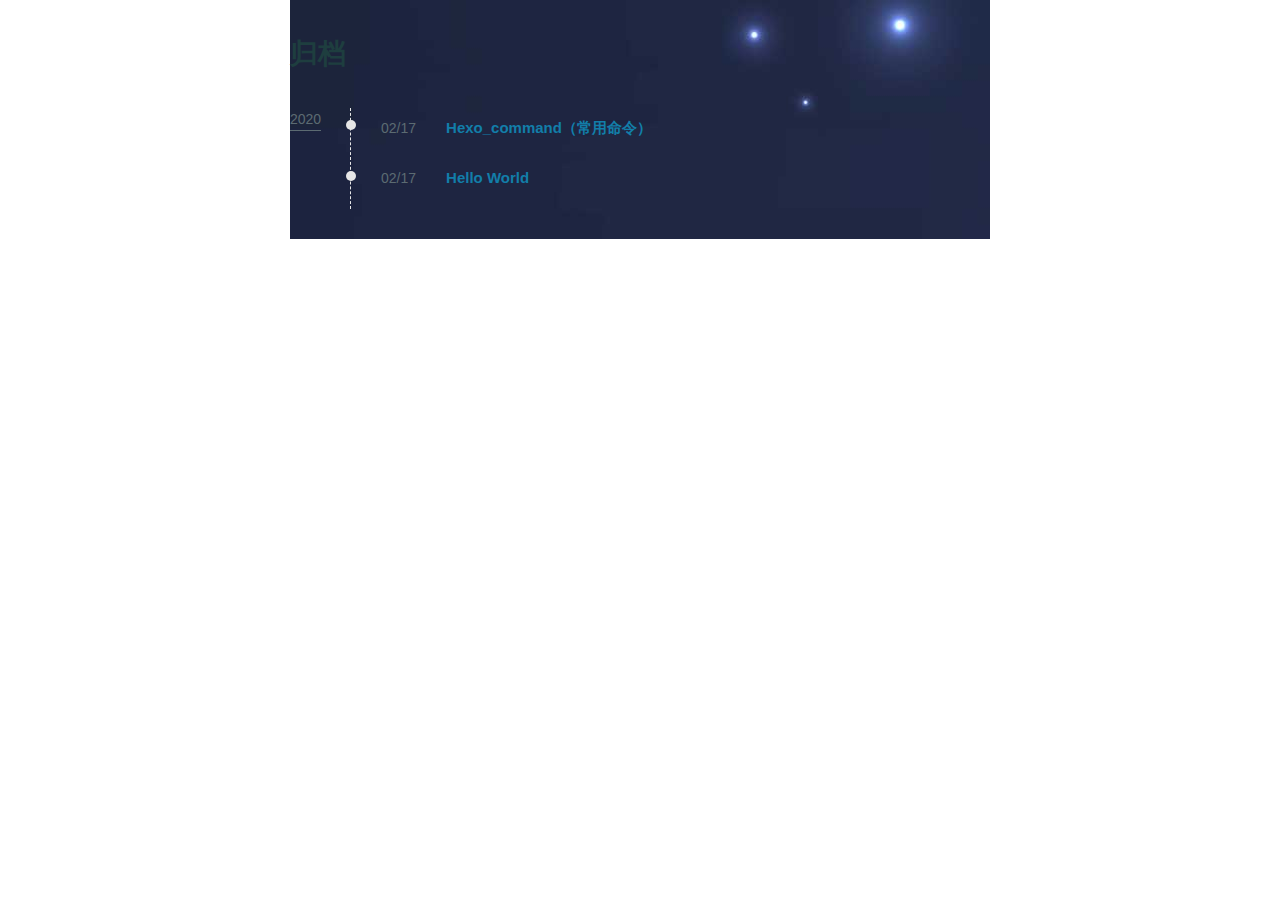
==== commit 1b56efa7: "Site updated: 2020-02-17 16:43:07" ====
--- a/archives/index.html
+++ b/archives/index.html
@@ -53,6 +53,26 @@
         <article class="archive-article archive-type-post">
   <div class="archive-article-inner">
     <header class="archive-article-header">
+      <a href="/2020/02/17/Hexo-command/" class="archive-article-date">
+  <time datetime="2020-02-17T08:35:21.000Z" itemprop="datePublished">02/17</time>
+</a>
+      
+  
+    <h2 itemprop="name">
+      <a class="archive-article-title" href="/2020/02/17/Hexo-command/">Hexo_command（常用命令）</a>
+    </h2>
+  
+
+    </header>
+    
+  </div>
+</article>
+        
+      
+      
+        <article class="archive-article archive-type-post">
+  <div class="archive-article-inner">
+    <header class="archive-article-header">
       <a href="/2020/02/17/hello-world/" class="archive-article-date">
   <time datetime="2020-02-17T05:13:28.085Z" itemprop="datePublished">02/17</time>
 </a>
